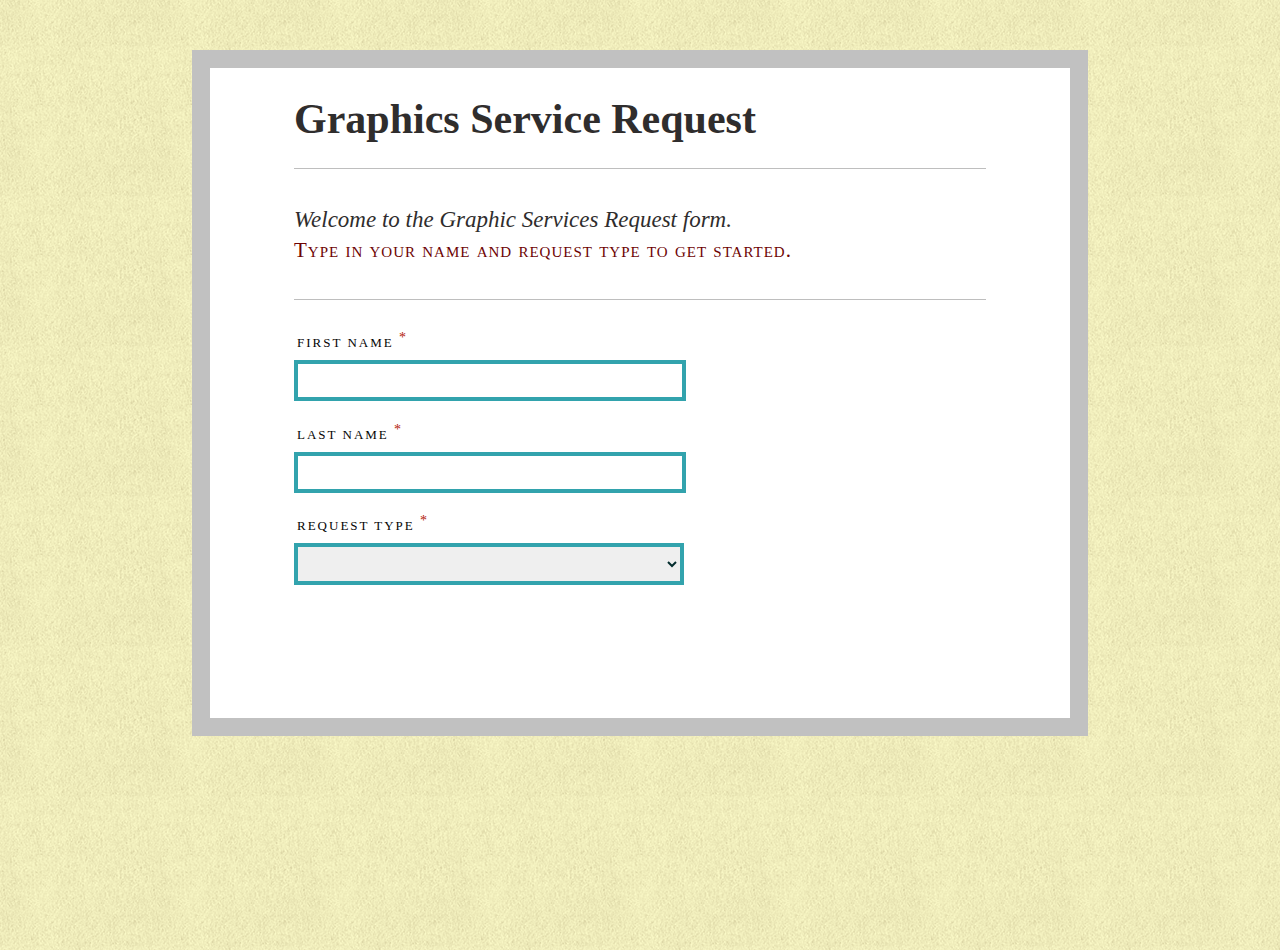
==== index.html @ 3034641b "Updated login, added index, and updated file system" ====
<!DOCTYPE html>
<html>
<head>
	<meta http-equiv="Content-Type" content="text/html; charset=utf-8"/>
	<title></title>
	<link rel="stylesheet" type="text/css" href="./index.css" />
</head>
<body>
	<div id="container">
		<div class="order-header">
			<h1>Graphics Service Request</h1>
		</div>
		<div class="content">		
			<p class="introduction">
				Welcome to the Graphic Services Request form.<br>
				<span>Type in your name and request type to get started.</span>
			</p>
			<form method="post" action="check_login.php" class="order-form" id="order">
				<label for="first-name">First Name <sup>*</sup></label><br />
				
				<input type="text" name="first-name" class="order-input" id="first-name" /><br />
				
				<br clear="all" />
				
				<label for="last-name">Last Name <sup>*</sup></label><br />
				<input type="text" name="last-name" class="order-input" id="last-name" /><br />
				<br clear="all" />
				
				<label for="request-type">Request Type <sup>*</sup></label><br />
				<select name="request-type" id="request-type" class="order-select">
					<option></option>
					<option>Copy Center Request</option>
					<option>Design Request</option>
					<option>Audio/Video Request</option>
				</select>
				<br clear="all" />
				<br>
				<div class="submit-hold"><input type="submit" name="submit-order" value="Submit" class="submit-order" /></div>
			</form>
		</div>
		<div class="footer-logo">Awesome</div>
	</div>
</body>
</html>
---- index.css ----
/*
	AwesomeJS Cascading Style Sheet
	--------------------------------------------------------------------------------------------
	
	Table of Contents:
		import validation styling
		defaults
			- container, header
			- elements
			- uploadify
			- success
		resets & misc
*/

/* import validation styling
----------------------------------------------------------------------------------------------*/

@import url('validation.css');

/* defaults
----------------------------------------------------------------------------------------------*/

html, body {
	width: 100%;
	height: 100%;
}

body {
	font-family: Verdana, sans-serif;
	font-size: 11px;
	color: #292929;
	background: url(./texture-gif/yellow.gif);
	margin: 0; padding: 50px 0 0 0;
}

/* container, header, content
----------------------------------------------------------------------------------------------*/

div#container {
	width: 896px;
	margin: 0 auto;
}

.order-header {
	width: 692px;
	padding: 0 84px;
	background: #ffffff;
	border-left: 18px solid #c1c1c1;
	border-right: 18px solid #c1c1c1;
	border-top: 18px solid #c1c1c1;
	overflow: hidden;
}

	.order-header h1 {
		font-family: Georgia,serif;
		color: #2f2d2d;
		font-size: 42px;
		line-height: 30px;
		padding: 36px 0 34px 0;
		border-bottom: 1px solid #bebebe;
	}

.content {
	width: 692px;
	padding: 0 84px;
	background: #ffffff;
	border-left: 18px solid #c1c1c1;
	border-right: 18px solid #c1c1c1;
	border-bottom: 18px solid #c1c1c1;
	overflow: hidden;
}

/* elements
----------------------------------------------------------------------------------------------*/

p.introduction {
	font-family: Georgia,serif;
	color: #2f2d2d;
	font-size: 23px;
	font-style: italic;
	line-height: 30px;
	padding: 36px 0 34px 0;
	border-bottom: 1px solid #bebebe;
}

.introduction span {
	color: #6e0303;
	font-size: 21px;
	font-style: normal;
	letter-spacing: 1px;
	font-variant: small-caps;
}

.order-form {
	padding: 30px 0 50px 0;
}

	h2.your-details {
		width: 210px;
		height: 32px;
		background: url(../imgs/your-details-bg.png) no-repeat;
		text-indent: -9999px;
		margin: 0 0 4px 0;
	}
	
	.order-form label {
		font-family: Georgia, serif;
		font-size: 13px;
		color: #050505;
		letter-spacing: 2px;
		text-transform: uppercase;
		padding: 0 0 0 3px;
		cursor: pointer;
	}
	
		label sup {
			color: #b31808;
			font-size: 14px;
		}

	.order-form .order-input {
		font-family: Georgia, serif;
		color: #042d2e;
		font-size: 18px;
		width: 364px;
		height:28px;
		margin: 9px 0 8px 0; 
		padding: 5px 0 0 20px;
		border: 4px solid #32a3ad;
	}
	.order-select {
		font-family: Georgia, serif;
		color: #042d2e;
		font-size: 18px;
		width: 390px;
		height:42px;
		margin: 9px 0 8px 0; 
		padding: 5px 0 0 20px;
		border: 4px solid #32a3ad;
	}
		.order-form .order-input:focus {
			background: url(../imgs/order-input-bg-test.png) no-repeat;
			border: 4px solid #205B64;
			
		}

	.order-form .hr {
		width: 100%;
		height: 1px;
		margin: 21px 0;
		border-bottom: 1px solid #e1e1e1;
	}
		.hr hr {
			display: none;
		}
		
	h2.project-basics {
		width: 243px;
		height: 34px;
		background: url(../imgs/project-basics-bg.png) no-repeat;
		text-indent: -9999px;
	}

	.delivery-time {
		font-family: Verdana, serif;
		color: #595a5a;
		font-size: 13px;
		line-height: 1.4em;
		padding: 35px 0 0 0;
		clear: both;
	}
	
		.delivery-time span {
			color: #262727;
			font-size: 12px;
			text-transform: uppercase;
		}

	h2.project-type {
		width: 216px;
		height: 34px;
		background: url(../imgs/project-type-bg.png) no-repeat;
		text-indent: -9999px;
	}
	
	.order-form .project-description {
		font-family: Georgia, serif;
		font-size: 16px;
		color: #646464;
		padding: 5px 0 13px 0;
	}
	
		.project-description sup {
			color: #b31808;
			font-size: 14px;
		}
		
	.order-form .project-type-select, .order-form .project-type-selected {
		font-family: Georgia, serif;
		color: #1b6d57;
		font-size: 15px;
		background: #c2eddf;
		border: 5px solid #78bab1;
		padding: 15px 20px 15px 40px;
		overflow: hidden;
	}
	
		.order-form .project-type-select.selected {
			color: #3d3b2d;
			background: #ffda0f;
			border: 5px solid #252525;
		}
		
		.project-type-select:hover {
			background: #a8ead4;
			cursor: pointer;
		}
		
		.project-type-select img, .order-form .project-type-selected img {
			margin: 4px 50px 0 0;
			float: left;
		}

		.project-type-select h3, .order-form .project-type-selected h3 {
			font-family: Verdana, sans-serif;
			font-size: 14px;
			color: #233f34;
			text-transform: uppercase;
			padding: 0 0 9px 0;
		}
		
			h3 sup {
				font-size: 10px;
				color: #6d5737;
			}
			
		.choose-javascript-type {
			font-family: Georgia, serif;
			color: #b5b5b5;
			line-height: 1.5em;
			font-size: 15px;
			font-style: italic;
			letter-spacing: 1px;
			background: #252525 url(../imgs/icon-arrow-down.gif) no-repeat 655px center;
			border-bottom: 5px solid #3a3a3a;
			padding: 15px 48px;
		}
		
			.choose-javascript-type span {
				color: #fffefe;
			}
			
		.selected_tick {
			background: transparent url(../imgs/order_option_select.png) no-repeat top left;
			width: 24px;
			height: 26px;
			display: none;
			position: absolute;
			right: -29px;
			top: 39%;
		}
		.selected_tick.active {
			display: block;
		}

		.psdto-type {
			font-family: Georgia,serif;
			color: #707070;
			font-size: 15px;
			padding: 20px 25px;
			border-left: 5px solid #bbb;
			border-right: 5px solid #bbb;
			border-bottom: 5px solid #bbb;
			background: #f1f1f1;
			position: relative;
		}
		.psdto-type.selectedsub {
			background: #bbb;
			border-left: 5px solid #bbb;
			border-right: 5px solid #bbb;
			border-bottom: 5px solid #bbb;
		}
		
			#psdto-integration, #bring-your-own {
				border-top: 5px solid #bbb;
			}
			
				#psdto-integration img, #bring-your-own img {
					margin: 25px 49px 0 16px; padding: 0 0 10px 0;
				}
				
			#best-fit-psd img, #best-fit-own img {
				margin: 14px 49px 0 16px;
			}
			
			.psdto-type:hover {
				background: #dcdcdc;
				cursor: pointer;
			}
			.psdto-type.selectedsub:hover {
				background: #bbb;
			}

			.psdto-type img {
				margin: 3px 49px 10px 16px;
				float: left;
			}

			.psdto-type h3 {
				font-family: Verdana, sans-serif;
				color: #000;
				font-size: 14px;
				text-transform: uppercase;
				padding: 0 0 9px 0;
			}

			.psdto-type span {
				color: #595959;
			}

			#psdto-options img {
				margin: 14px 50px 0 0;
			}

			.psdto-choose-option, .bringyourowncode-choose-option {
				display: none;
			}

			div#bringyourowncode-options, div#standalone {
				margin: 10px 0 0 0;
			}
			
			.caps {
				font-size: 11px;
				text-transform: uppercase;
				letter-spacing: 1px;
			}

	h2.project-details {
		width: 245px;
		height: 36px;
		background: url(../imgs/project-details-bg.png) no-repeat;
		text-indent: -9999px;
		margin: 0 0 22px 0;
	}
	
	h4.detail {
		font-family: Georgia,serif;
		color: #131313;
		font-size: 13px;
		font-weight: normal;
		letter-spacing: 1px;
		text-transform: uppercase;
		padding: 0 0 0 4px;
		float: left;
	}
	
		.detail span {
			color: #722710;
			font-size: 12px;
			font-style: italic;
			text-transform: none;
		}
		
	#project-description-detail {
		margin: 35px 0 10px 0; padding: 0;
	}

		h4.detail .required {
			color: #b31808;
			font-size: 14px;
		}
		
	.order-form .library-message {
		font-size: 9px;
		color: #6d4d4d;
		text-transform: uppercase;
		line-height: 13px;
		width: 350px;
		margin: -2px 0 0 5px; padding: 0 0 0 20px;
		background: url(../imgs/input-message-bg.gif) no-repeat 0 15px;
		float: left;
	}
	
	.order-form .order-textarea {
		font-family: Georgia, serif;
		font-size: 15px;
		color: #042d2e;
		line-height: 22px;
		width: 670px;
		height: 160px;
		margin: 0 0 0 0; padding: 10px;
		background: url(../imgs/textarea-bg.gif);
		border: 2px solid #237d8b;
		overflow: hidden;
	}
	
	.order-form .choose-files {
		width: 134px;
		height: 30px;
		background: url(../imgs/choose-files-bg.gif) no-repeat;
		border: 0;
		cursor: pointer;
		float: left;
	}
	
	.order-form .show-loading {
		padding: 3px 0 0 20px;
		float: left;
	}
	
	.order-form .files {
		list-style: none;
		margin: 0; padding: 20px 0;
		clear: both;
	}
	
		.files li {
			font-family: Georgia, sans-serif;
			font-size: 18px;
			color: #3d6b89;
			font-style: italic;
			text-decoration: none;
			background: url(../imgs/progress-close-bg.png) no-repeat 0 7px;
			margin: 0 0 6px 0; padding: 0 0 0 30px;
			cursor: pointer;
		}
		
		.files li:hover {
			color: #3d6b89;
			background-position: 0 -30px;
		}
		
	.order-form .submit-hold {
		height: 63px;
		padding: 0 0 0 227px;
		background: url(../imgs/submit-hold-bg.gif) no-repeat 0 29px;
	}
	
		.order-form .submit-order {
			width: 236px;
			height: 63px;
			background: url(./Images/submit-bg.png) no-repeat;
			border: 0;
			cursor: pointer;
			text-indent: -9999px;
			font-size: 0em;
			display: block;
			line-height: 0;
		}
		
			.order-form .submit-order:hover {
				background-position: 0 -63px;
			}
			
.footer-logo {
	text-indent: -9999px;
	width: 200px;
	height: 62px;
	margin: 40px auto;
	background: url(../imgs/footer-logo.gif) no-repeat;
	clear: both;
}

/* uploadify
----------------------------------------------------------------------------------------------*/

.uploadify-holder {
	width: 400px;
	margin: 15px 0 0 0;
	float: left;
	clear: both;	
}

#awesomejs_fileInputQueue {
	margin: 5px 0 0 0;
	float: right;
}

.uploadifyQueueItem {
	background: url(../imgs/progress-bar-bg.png) no-repeat;
	width: 225px;
	height: 21px;
	padding: 0 0 0 10px;
}

.uploadifyQueueItem .cancel {
	display: none;
}

.uploadifyQueueItem .cancel:hover {
	background-position: bottom;
}

.uploadifyProgress {
	width: 187px;
	padding: 6px 0 0 0;
}

.uploadifyProgressBar {
	background: url(../imgs/progress-bar-inner-bg.png);
	width: 1px;
	height: 9px;

}

/* success
----------------------------------------------------------------------------------------------*/

div#success-container {
	width: 100%;
	height: 100%;
	position: fixed;
	top: 0;
	left: 0;
	background: url(../imgs/success-bg.png);
	display: none;
}

	.success-content {
		font-family: Georgia, serif;
		width: 602px;
		height: 253px;
		margin: 0 auto;
		background: #4b4b4b;
	}
	
		.success-content .content-wrapper {
			padding: 40px;
		}
	
		.success-content h2 {
			text-indent: -9999em;
			height: 33px;
			margin: 0 0 10px 0; padding: 0 0 25px 0;
			background: url(../imgs/success-header.png) no-repeat;
			border-bottom: 1px dotted #7d7d7d;
		}
		
		.success-content p {
			color: #aeaeae;
			font-size: 22px;
			line-height: 30px;
			padding: 0 0 30px 0;
		}
		
		.success-content a {
			color: #dadada;
			text-transform: uppercase;
			letter-spacing: 2px;
			text-decoration: none;
		}
		
		.success-content a:hover {
			text-decoration: underline;
		}

/* dropdown select styles
----------------------------------------------------------------------------------------------*/

.js ul.newList {
	left: -9999px;
}

	ul.newList * {
		margin: 0; padding: 0;
	}

ul.newList {
	width: 284px;
	margin: 2px 0 0 0; padding: 0;
	list-style: none;
	background: #afe0e5;
	position: absolute;
	border-left: 1px solid #85bfc2;
	border-right: 1px solid #85bfc2;
	border-bottom: 1px solid #85bfc2;
	top: 37px;
	left: 0;
	overflow: hidden;
	z-index: 9999;
}

.newListSelected {
	font-family: Georgia,serif;
	color: #042d2e;
	font-size: 18px;
	width: 285px;
	height: 31px;
	margin: 15px 0 0 4px; padding: 10px 0 0 25px;
	background: url(../imgs/select-bg.png) no-repeat;
	float: left;
}

	.newListSelected span {
		width: 284px;
		display: block;
	}

ul.newList li {
	color: #3e4e5f;
	padding: 7px 20px;
	border-top: 1px solid #85bfc2;
	font-size: 14px;
	overflow: hidden;
}

.selectedTxt {
	width: 253px;
	height: 37px;
	overflow: hidden;
	padding: 0 33px 0 0;
	cursor: pointer;
}

.hiLite {
	background: #91dbe2 !important;
	color: #3e4e5f !important;
}

.newListHover {
	background: #aae5eb !important;
	color: #3e4e5f !important;
	cursor: pointer;
}

	.newListSelHover, .newListSelFocus {
		cursor: pointer;
	}

.newListOptionTitle {
	font-weight: bold;
}

.newListOptionTitle ul {
	margin: 3px 0 0;
}

.newListOptionTitle li {
	font-weight: normal;
	border-left: 1px solid #ccc;
}

/* resets & misc
------------------------------------------------------------------------------------------------*/

h1, h2, h3, h4, h5, h6, p, form, input, textarea, ul, li, a img {
	margin: 0; padding: 0;
	border: 0; outline: 0;
	vertical-align: baseline;
	background: transparent;
}

:focus {
	outline: 0;
}

.clear {
	clear: both;
}
.hide {
	display: none;
	visibility: hidden;
}
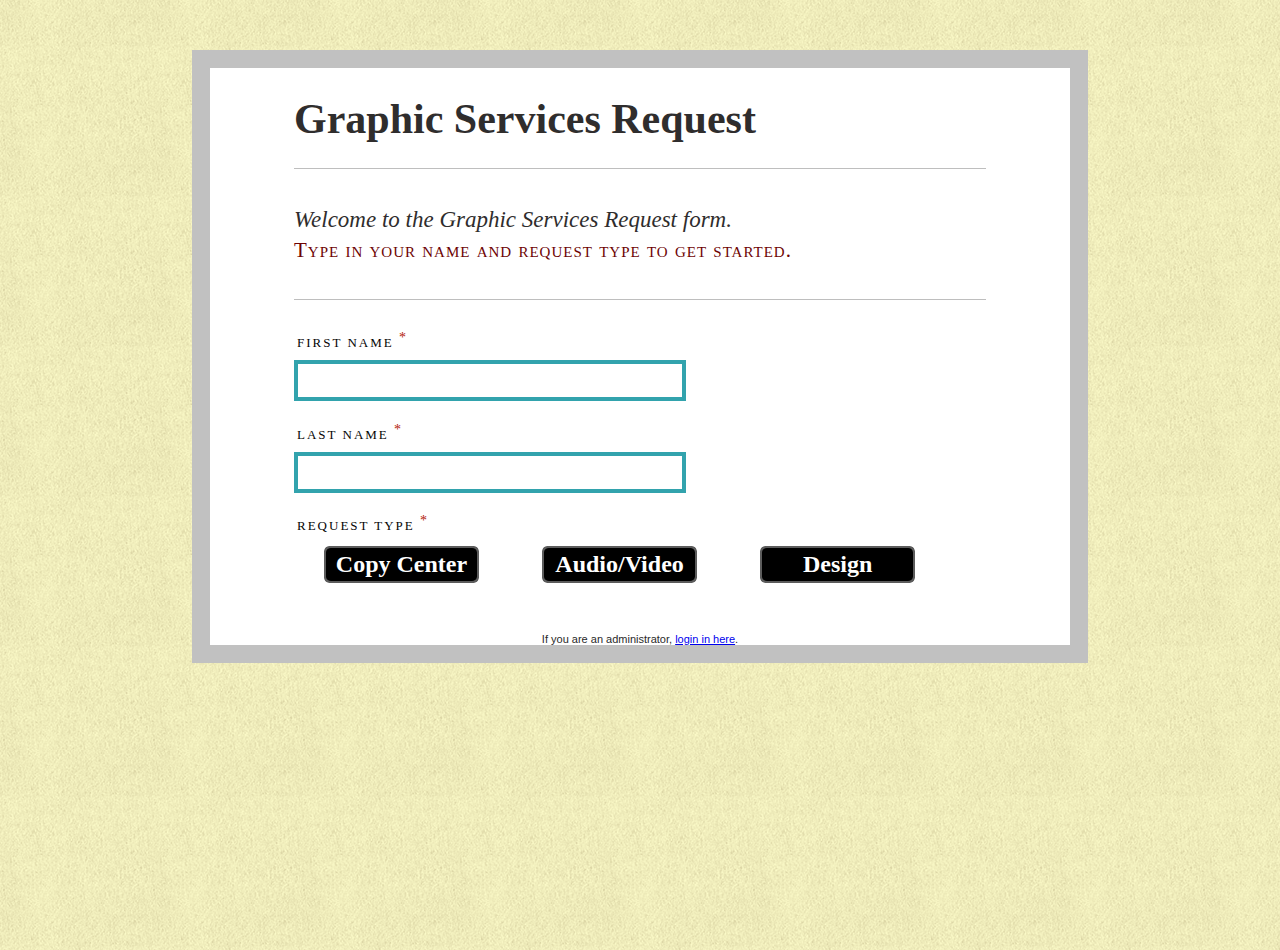
==== commit f1d92923: "Updated with extra files. Must be cleaned up." ====
--- a/index.html
+++ b/index.html
@@ -4,11 +4,12 @@
 	<meta http-equiv="Content-Type" content="text/html; charset=utf-8"/>
 	<title></title>
 	<link rel="stylesheet" type="text/css" href="./index.css" />
+	<link rel="stylesheet" type="text/css" href="./button.css" />
 </head>
 <body>
 	<div id="container">
 		<div class="order-header">
-			<h1>Graphics Service Request</h1>
+			<h1>Graphic Services Request</h1>
 		</div>
 		<div class="content">		
 			<p class="introduction">
@@ -27,18 +28,13 @@
 				<br clear="all" />
 				
 				<label for="request-type">Request Type <sup>*</sup></label><br />
-				<select name="request-type" id="request-type" class="order-select">
-					<option></option>
-					<option>Copy Center Request</option>
-					<option>Design Request</option>
-					<option>Audio/Video Request</option>
-				</select>
-				<br clear="all" />
-				<br>
-				<div class="submit-hold"><input type="submit" name="submit-order" value="Submit" class="submit-order" /></div>
+				<br clear="all" />				
+				<input type='submit' name="copyCenter" class='button' value="Copy Center">
+				<input type='submit' name="audioVideo" class='button' value="Audio/Video">
+				<input type='submit' name="design" class='button' value="Design">
 			</form>
+			<p class='login_message'>If you are an administrator, <a href="./secure_login.php">login in here</a>.</p>
 		</div>
-		<div class="footer-logo">Awesome</div>
 	</div>
 </body>
 </html>--- a/index.css
+++ b/index.css
@@ -118,7 +118,7 @@
 			font-size: 14px;
 		}
 
-	.order-form .order-input {
+	.order-input {
 		font-family: Georgia, serif;
 		color: #042d2e;
 		font-size: 18px;
@@ -132,16 +132,15 @@
 		font-family: Georgia, serif;
 		color: #042d2e;
 		font-size: 18px;
-		width: 390px;
-		height:42px;
+		width: 391px;
+		height:40px;
 		margin: 9px 0 8px 0; 
 		padding: 5px 0 0 20px;
 		border: 4px solid #32a3ad;
 	}
-		.order-form .order-input:focus {
+		.order-input:focus, .order-input:hover, .order-select:focus, .order-select:hover{
 			background: url(../imgs/order-input-bg-test.png) no-repeat;
 			border: 4px solid #205B64;
-			
 		}
 
 	.order-form .hr {
@@ -153,48 +152,10 @@
 		.hr hr {
 			display: none;
 		}
-		
-	h2.project-basics {
-		width: 243px;
-		height: 34px;
-		background: url(../imgs/project-basics-bg.png) no-repeat;
-		text-indent: -9999px;
-	}
-
-	.delivery-time {
-		font-family: Verdana, serif;
-		color: #595a5a;
-		font-size: 13px;
-		line-height: 1.4em;
-		padding: 35px 0 0 0;
-		clear: both;
-	}
-	
-		.delivery-time span {
-			color: #262727;
-			font-size: 12px;
-			text-transform: uppercase;
-		}
-
-	h2.project-type {
-		width: 216px;
-		height: 34px;
-		background: url(../imgs/project-type-bg.png) no-repeat;
-		text-indent: -9999px;
-	}
-	
-	.order-form .project-description {
-		font-family: Georgia, serif;
-		font-size: 16px;
-		color: #646464;
-		padding: 5px 0 13px 0;
-	}
-	
-		.project-description sup {
-			color: #b31808;
-			font-size: 14px;
-		}
-		
+
+	.login_message{
+		text-align:center;
+	}
 	.order-form .project-type-select, .order-form .project-type-selected {
 		font-family: Georgia, serif;
 		color: #1b6d57;
@@ -450,6 +411,9 @@
 		}
 		
 			.order-form .submit-order:hover {
+				background-position: 0 -63px;
+			}
+			.order-form .submit-order:focus {
 				background-position: 0 -63px;
 			}
 			
--- a/button.css
+++ b/button.css
@@ -0,0 +1,25 @@
+.button {
+   display: -moz-inline-stack;
+   display: inline-block;
+   width: 155px;
+   height: 37px;
+   background: url(./Images/button_bg.png) no-repeat;
+   /*line-height: 37px;
+   vertical-align: text-middle;*/
+   text-align: center;
+   color: #ffffff;
+   font-family: Komika;
+   font-size: 24px;
+   font-weight: bold;
+   font-style: normal;
+   text-shadow: none;
+   margin-left: 30px;
+   margin-right:30px;
+   
+}
+.button:hover, .button:focus{
+	font-style: italic;
+}
+.button > span {
+   display: -moz-inline-block;
+}